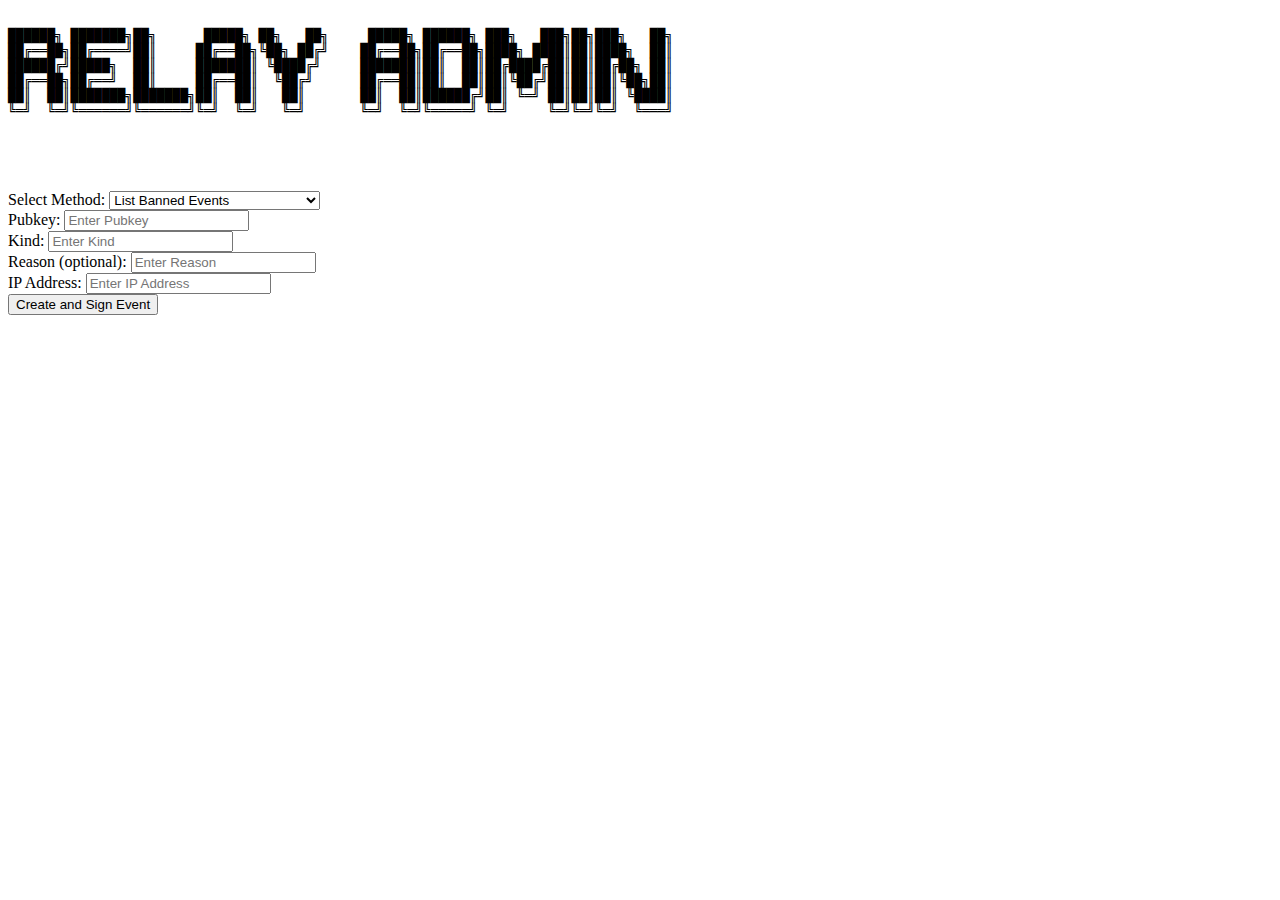
==== docker/nostpy_relay/static/index.html @ 96178595 "Base working" ====
<!DOCTYPE html>
<html lang="en">
<head>
    <meta charset="UTF-8">
    <meta name="viewport" content="width=device-width, initial-scale=1.0">
    <title> Nostpy API  </title>
    <link rel="stylesheet" href="/static/style.css">
</head>
<body>

<div class="container">
    <!-- <pre id="nostpy-text">
        ███╗   ██╗ ██████╗ ███████╗████████╗██████╗ ██╗   ██╗
        ████╗  ██║██╔═══██╗██╔════╝╚══██╔══╝██╔══██╗╚██╗ ██╔╝
        ██╔██╗ ██║██║   ██║███████╗   ██║   ██████╔╝ ╚████╔╝ 
        ██║╚██╗██║██║   ██║╚════██║   ██║   ██╔═══╝   ╚██╔╝  
        ██║ ╚████║╚██████╔╝███████║   ██║   ██║        ██║   
     ╚═╝  ╚═══╝ ╚═════╝ ╚══════╝   ╚═╝   ╚═╝        ╚═╝
    </pre> -->
    <pre id="nostpy-text">
    
██████╗ ███████╗██╗      █████╗ ██╗   ██╗     █████╗ ██████╗ ███╗   ███╗██╗███╗   ██╗
██╔══██╗██╔════╝██║     ██╔══██╗╚██╗ ██╔╝    ██╔══██╗██╔══██╗████╗ ████║██║████╗  ██║
██████╔╝█████╗  ██║     ███████║ ╚████╔╝     ███████║██║  ██║██╔████╔██║██║██╔██╗ ██║
██╔══██╗██╔══╝  ██║     ██╔══██║  ╚██╔╝      ██╔══██║██║  ██║██║╚██╔╝██║██║██║╚██╗██║
██║  ██║███████╗███████╗██║  ██║   ██║       ██║  ██║██████╔╝██║ ╚═╝ ██║██║██║ ╚████║
╚═╝  ╚═╝╚══════╝╚══════╝╚═╝  ╚═╝   ╚═╝       ╚═╝  ╚═╝╚═════╝ ╚═╝     ╚═╝╚═╝╚═╝  ╚═══╝
                                                                                     
                                                       
        
    </pre>
    <label for="method">Select Method:</label>
    <select id="method" onchange="handleMethodChange()">
        <option value="listbannedevents">List Banned Events</option>
        <option value="banpubkey">Ban Pubkey</option>
        <option value="allowpubkey">Allow Pubkey</option>
        <option value="banevent">Ban Event</option>
        <option value="allowevent">Allow Event</option>
        <option value="listbannedpubkeys">List Banned Pubkeys</option>
        <option value="listallowedpubkeys">List Allowed Pubkeys</option>
        <option value="listeventsneedingmoderation">List Events Needing Moderation</option>
        <option value="changerelayname">Change Relay Name</option>
        <option value="changerelaydescription">Change Relay Description</option>
        <option value="changerelayicon">Change Relay Icon</option>
        <option value="allowkind">Allow Kind</option>
        <option value="disallowkind">Disallow Kind</option>
        <option value="listallowedkinds">List Allowed Kinds</option>
        <option value="blockip">Block IP</option>
        <option value="unblockip">Unblock IP</option>
        <option value="listblockedips">List Blocked IPs</option>
    </select>

    <div id="pubkeyField" class="hidden">
        <label for="pubkey">Pubkey:</label>
        <input type="text" id="pubkey" placeholder="Enter Pubkey">
    </div>

    <div id="kindField" class="hidden">
        <label for="kind">Kind:</label>
        <input type="text" id="kind" placeholder="Enter Kind">
    </div>

    <div id="reasonField" class="hidden">
        <label for="reason">Reason (optional):</label>
        <input type="text" id="reason" placeholder="Enter Reason">
    </div>

    <div id="ipField" class="hidden">
        <label for="ip">IP Address:</label>
        <input type="text" id="ip" placeholder="Enter IP Address">
    </div>

    <button id="createEventButton">Create and Sign Event</button>

    <div id="output"></div>
</div>

<script src="/static/script.js"></script>
</body>
</html>
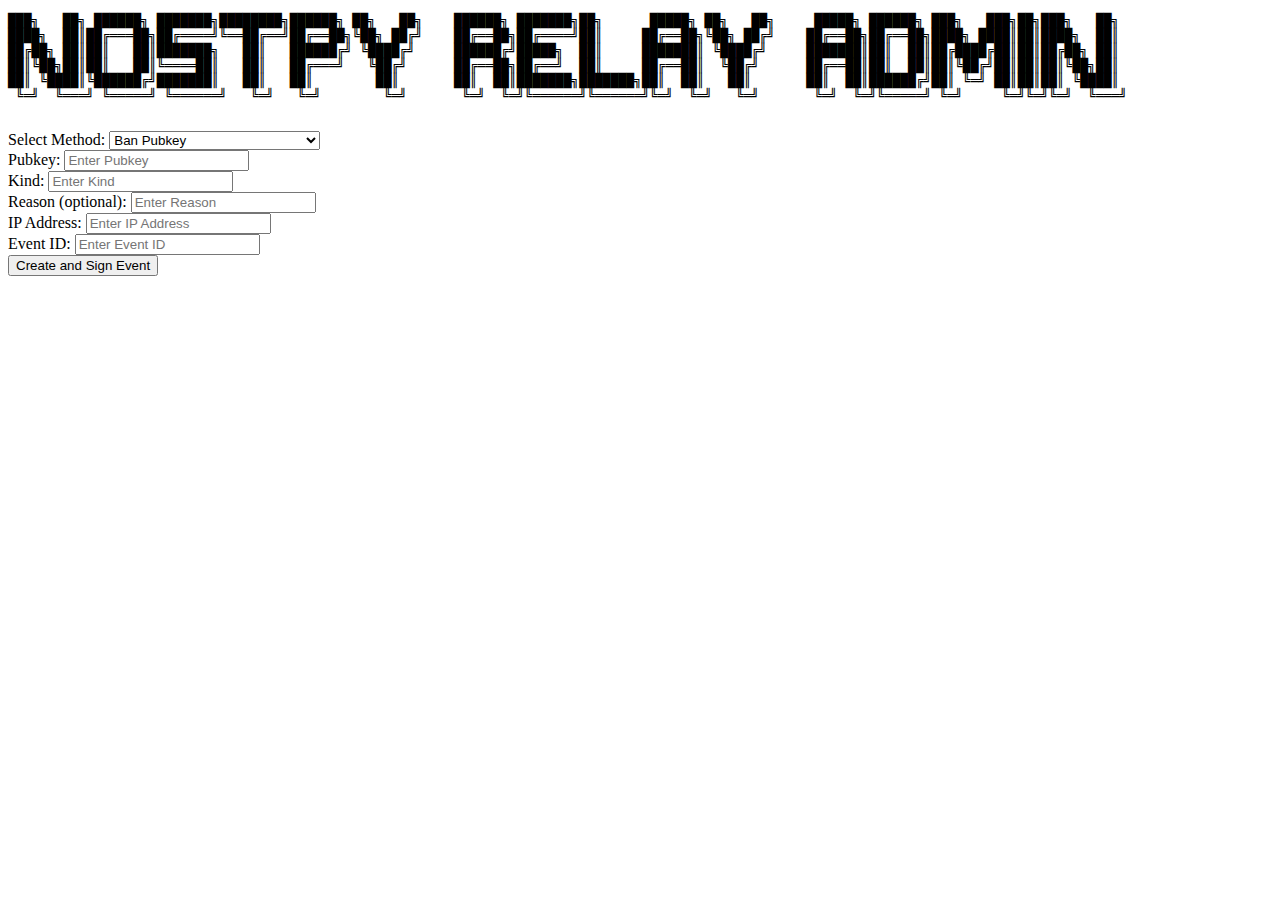
==== commit 5824b39a: "Mostly working" ====
--- a/docker/nostpy_relay/static/index.html
+++ b/docker/nostpy_relay/static/index.html
@@ -9,46 +9,46 @@
 <body>
 
 <div class="container">
-    <!-- <pre id="nostpy-text">
-        ███╗   ██╗ ██████╗ ███████╗████████╗██████╗ ██╗   ██╗
-        ████╗  ██║██╔═══██╗██╔════╝╚══██╔══╝██╔══██╗╚██╗ ██╔╝
-        ██╔██╗ ██║██║   ██║███████╗   ██║   ██████╔╝ ╚████╔╝ 
-        ██║╚██╗██║██║   ██║╚════██║   ██║   ██╔═══╝   ╚██╔╝  
-        ██║ ╚████║╚██████╔╝███████║   ██║   ██║        ██║   
-     ╚═╝  ╚═══╝ ╚═════╝ ╚══════╝   ╚═╝   ╚═╝        ╚═╝
-    </pre> -->
+    <div id="ascii-art">
     <pre id="nostpy-text">
-    
-██████╗ ███████╗██╗      █████╗ ██╗   ██╗     █████╗ ██████╗ ███╗   ███╗██╗███╗   ██╗
-██╔══██╗██╔════╝██║     ██╔══██╗╚██╗ ██╔╝    ██╔══██╗██╔══██╗████╗ ████║██║████╗  ██║
-██████╔╝█████╗  ██║     ███████║ ╚████╔╝     ███████║██║  ██║██╔████╔██║██║██╔██╗ ██║
-██╔══██╗██╔══╝  ██║     ██╔══██║  ╚██╔╝      ██╔══██║██║  ██║██║╚██╔╝██║██║██║╚██╗██║
-██║  ██║███████╗███████╗██║  ██║   ██║       ██║  ██║██████╔╝██║ ╚═╝ ██║██║██║ ╚████║
-╚═╝  ╚═╝╚══════╝╚══════╝╚═╝  ╚═╝   ╚═╝       ╚═╝  ╚═╝╚═════╝ ╚═╝     ╚═╝╚═╝╚═╝  ╚═══╝
-                                                                                     
-                                                       
-        
+███╗   ██╗ ██████╗ ███████╗████████╗██████╗ ██╗   ██╗    ██████╗ ███████╗██╗      █████╗ ██╗   ██╗     █████╗ ██████╗ ███╗   ███╗██╗███╗   ██╗
+████╗  ██║██╔═══██╗██╔════╝╚══██╔══╝██╔══██╗╚██╗ ██╔╝    ██╔══██╗██╔════╝██║     ██╔══██╗╚██╗ ██╔╝    ██╔══██╗██╔══██╗████╗ ████║██║████╗  ██║
+██╔██╗ ██║██║   ██║███████╗   ██║   ██████╔╝ ╚████╔╝     ██████╔╝█████╗  ██║     ███████║ ╚████╔╝     ███████║██║  ██║██╔████╔██║██║██╔██╗ ██║
+██║╚██╗██║██║   ██║╚════██║   ██║   ██╔═══╝   ╚██╔╝      ██╔══██╗██╔══╝  ██║     ██╔══██║  ╚██╔╝      ██╔══██║██║  ██║██║╚██╔╝██║██║██║╚██╗██║
+██║ ╚████║╚██████╔╝███████║   ██║   ██║        ██║       ██║  ██║███████╗███████╗██║  ██║   ██║       ██║  ██║██████╔╝██║ ╚═╝ ██║██║██║ ╚████║
+ ╚═╝  ╚═══╝ ╚═════╝ ╚══════╝   ╚═╝   ╚═╝        ╚═╝       ╚═╝  ╚═╝╚══════╝╚══════╝╚═╝  ╚═╝   ╚═╝       ╚═╝  ╚═╝╚═════╝ ╚═╝     ╚═╝╚═╝╚═╝  ╚═══╝ 
     </pre>
+   </div>
     <label for="method">Select Method:</label>
     <select id="method" onchange="handleMethodChange()">
-        <option value="listbannedevents">List Banned Events</option>
+        <!-- Banning / Allowing Pubkeys and Events -->
         <option value="banpubkey">Ban Pubkey</option>
         <option value="allowpubkey">Allow Pubkey</option>
         <option value="banevent">Ban Event</option>
         <option value="allowevent">Allow Event</option>
+        
+        <!-- Managing Relay Properties -->
+        <option value="changerelayname">Change Relay Name</option>
+        <option value="changerelaydescription">Change Relay Description</option>
+        <option value="changerelayicon">Change Relay Icon</option>
+        
+        <!-- Allowing / Disallowing Kinds -->
+        <option value="allowkind">Allow Kind</option>
+        <option value="disallowkind">Disallow Kind</option>
+        <option value="listallowedkinds">List Allowed Kinds</option>
+        
+        <!-- IP Management -->
+        <option value="blockip">Block IP</option>
+        <option value="unblockip">Unblock IP</option>
+        
+        <!-- Listing Banned / Allowed Entities -->
+        <option value="listbannedevents">List Banned Events</option>
         <option value="listbannedpubkeys">List Banned Pubkeys</option>
         <option value="listallowedpubkeys">List Allowed Pubkeys</option>
         <option value="listeventsneedingmoderation">List Events Needing Moderation</option>
-        <option value="changerelayname">Change Relay Name</option>
-        <option value="changerelaydescription">Change Relay Description</option>
-        <option value="changerelayicon">Change Relay Icon</option>
-        <option value="allowkind">Allow Kind</option>
-        <option value="disallowkind">Disallow Kind</option>
-        <option value="listallowedkinds">List Allowed Kinds</option>
-        <option value="blockip">Block IP</option>
-        <option value="unblockip">Unblock IP</option>
         <option value="listblockedips">List Blocked IPs</option>
     </select>
+    
 
     <div id="pubkeyField" class="hidden">
         <label for="pubkey">Pubkey:</label>
@@ -70,6 +70,11 @@
         <input type="text" id="ip" placeholder="Enter IP Address">
     </div>
 
+    <div id="idField" class="hidden">
+        <label for="id">Event ID:</label>
+        <input type="text" id="id" placeholder="Enter Event ID">
+    </div>
+
     <button id="createEventButton">Create and Sign Event</button>
 
     <div id="output"></div>
